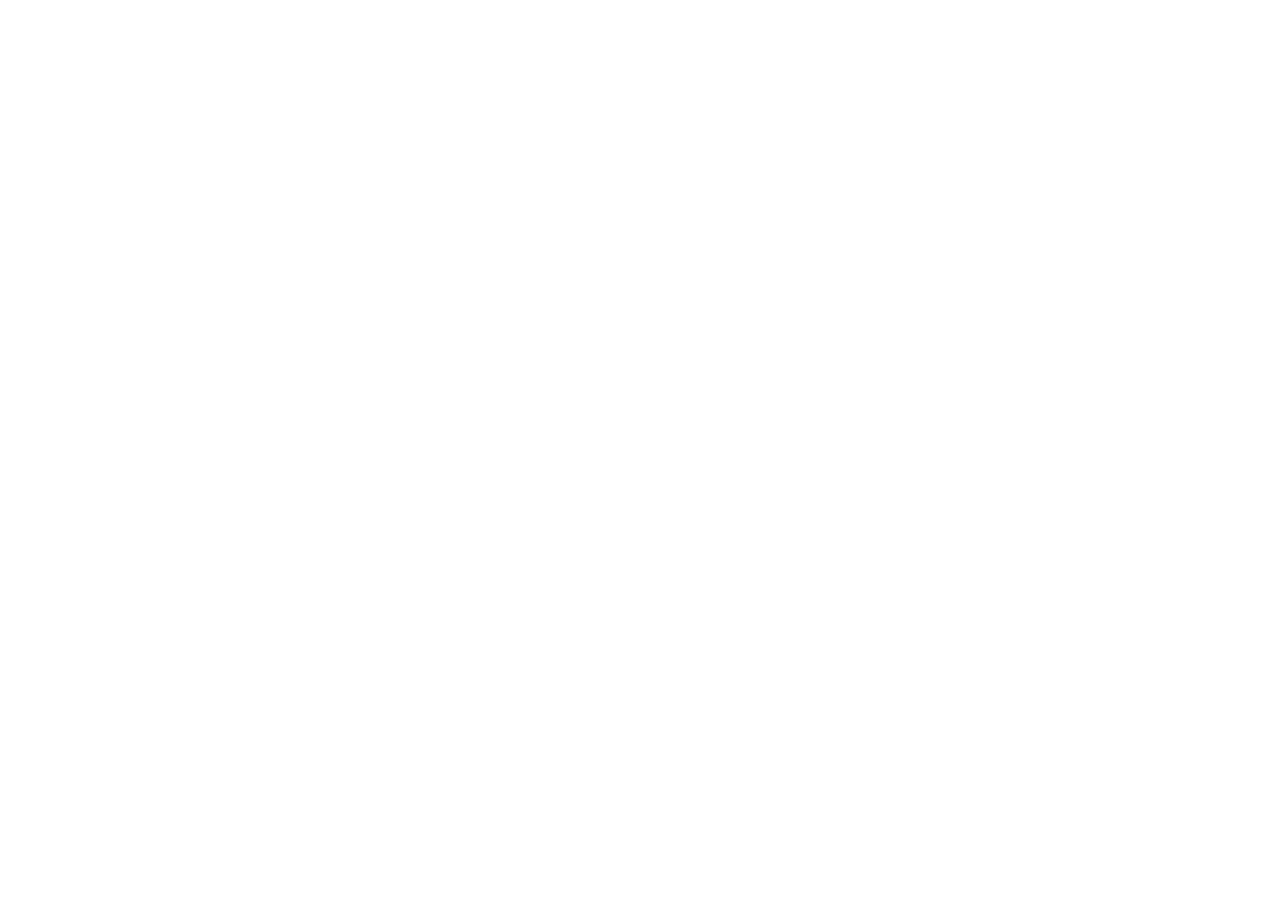
==== 01-criando-pagina-contato/contato.html @ e8015578 "html e css da pagina contato" ====
<!DOCTYPE html>
<html lang="pt-br">
<head>
    <meta charset="UTF-8">
    <meta http-equiv="X-UA-Compatible" content="IE=edge">
    <meta name="viewport" content="width=device-width, initial-scale=1.0">
    <title>Contato</title>
</head>
<body>
    
</body>
</html>
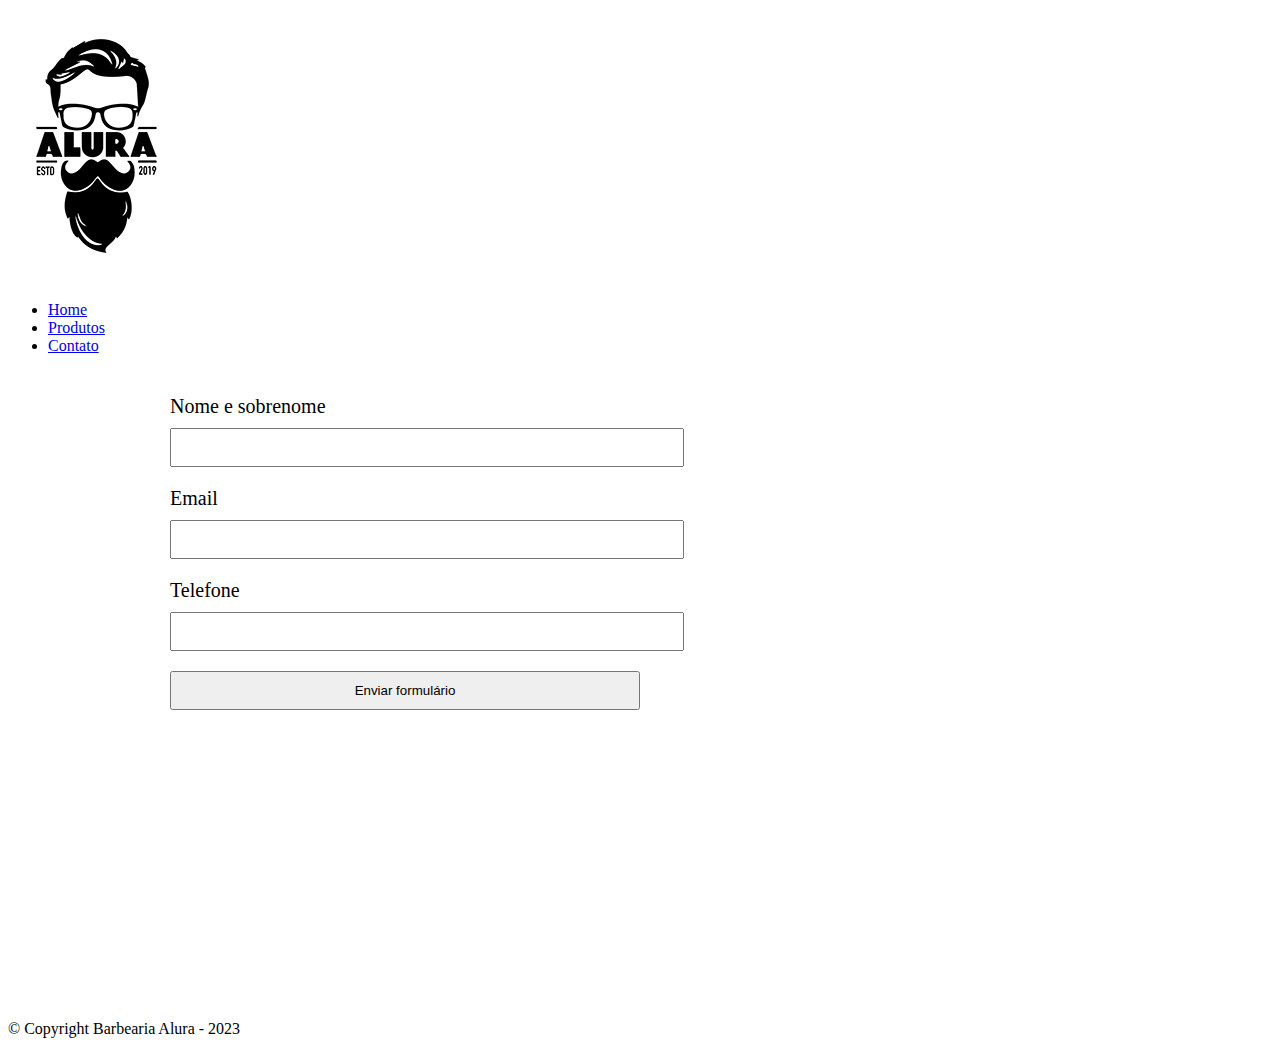
==== commit 673e3187: "corrigindo caminho css" ====
--- a/01-criando-pagina-contato/contato.html
+++ b/01-criando-pagina-contato/contato.html
@@ -4,9 +4,43 @@
     <meta charset="UTF-8">
     <meta http-equiv="X-UA-Compatible" content="IE=edge">
     <meta name="viewport" content="width=device-width, initial-scale=1.0">
-    <title>Contato</title>
+    <link rel="stylesheet" href="/reset.css">
+    <link rel="stylesheet" href="/style.css">
+    <link rel="stylesheet" href="contato.css">
+    <title>Contato - Barbearia Alura</title>
 </head>
 <body>
-    
+    <header>
+        <div class="caixa">
+            <h1><img src="../assets/logo.png" alt="logo barbearia alura"></h1>
+            <nav>
+                <ul>
+                    <li><a href="#">Home</a></li>
+                    <li><a href="#">Produtos</a></li>
+                    <li><a href="#">Contato</a></li>
+                </ul>
+            </nav>
+        </div>
+    </header>
+
+    <main>
+        <form>
+            <label for="nomeSobrenome">Nome e sobrenome</label>
+            <input type="text" id="nomeSobrenome">
+
+            <label for="email">Email</label>
+            <input type="text"id="email">
+
+            <label for="telefone">Telefone</label>
+            <input type="text" id="telefone">
+
+            <input type="submit" value="Enviar formulário">
+        </form>
+    </main>
+
+    <footer>
+        <img src="../assets/logo-branco.png" alt="logo alura">
+        <p class="copyright">&copy; Copyright Barbearia Alura - 2023</p>
+    </footer>
 </body>
 </html>--- a/01-criando-pagina-contato/contato.css
+++ b/01-criando-pagina-contato/contato.css
@@ -0,0 +1,21 @@
+main {
+    width: 940px;
+    margin: 0 auto;
+}
+
+form {
+    margin: 40px 0;
+}
+
+form label {
+    display: block;
+    font-size: 20px;
+    margin: 0 0 10px;
+}
+
+form input {
+    display: block;
+    margin: 0 0 20px;
+    padding: 10px 20px;
+    width: 50%;
+}